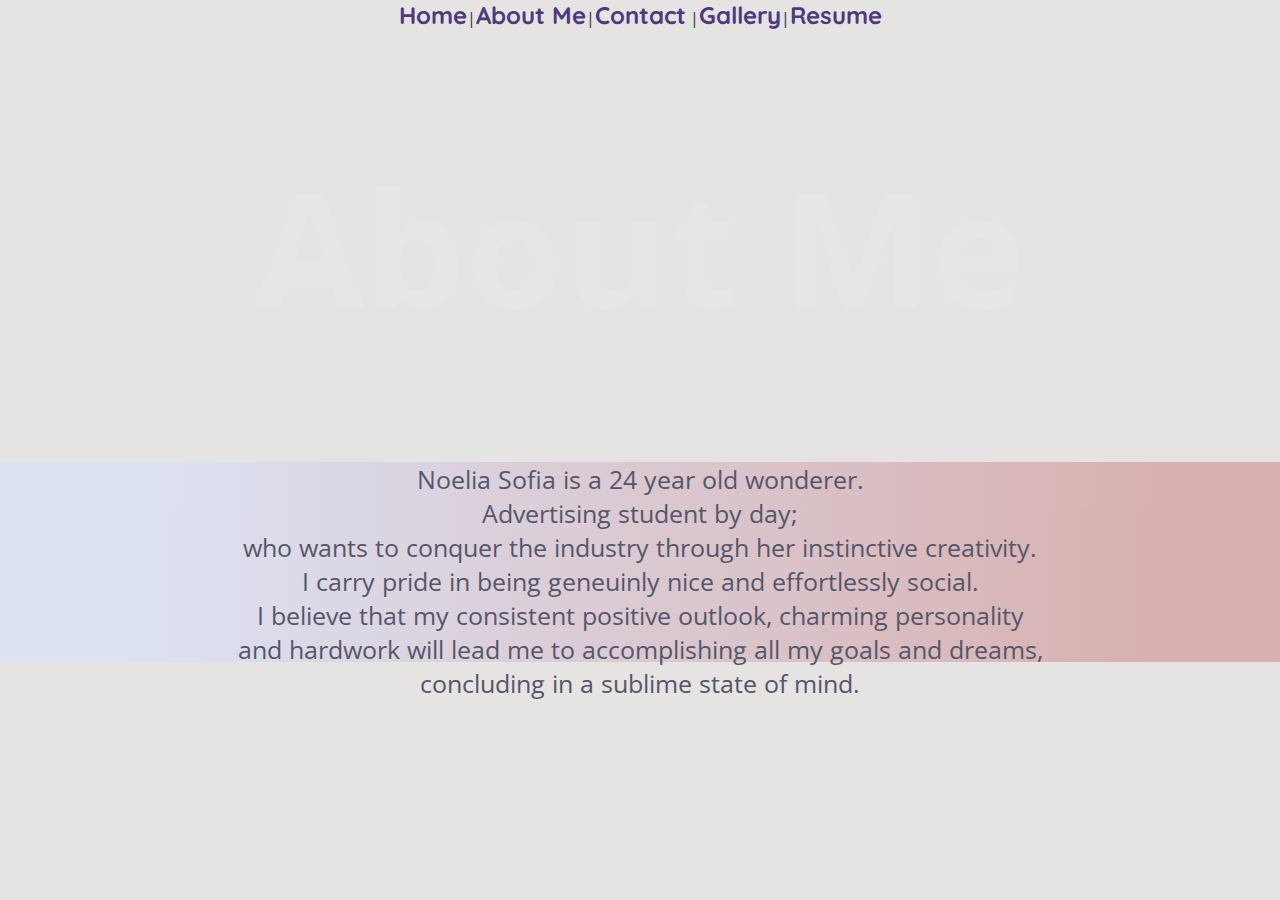
==== about.html @ 2ac58085 "Update about.html" ====
<!doctype html>

<head>
<link href='http://fonts.googleapis.com/css?family=Open+Sans+Condensed:300' rel='stylesheet' type='text/css'>
<link href='http://fonts.googleapis.com/css?family=Quicksand' rel='stylesheet' type='text/css'>
<link href='http://fonts.googleapis.com/css?family=Dancing+Script' rel='stylesheet' type='text/css'>
<link href='style.css' rel='stylesheet'>

<title>Portfolio: About Me</title>

<style>

  body {
   background-image: url(http://i58.tinypic.com/2a9pr7r.jpg);
   background-size: cover;
   background-attachment: fixed;
}

 h1 {
 color: #E6E6E6;
 }
  
section {
  text-align: center;
  font-size: 25px;
  background-color: #DAE2F8;
  opacity: 0.8;
  height: 200px;
  width: 100%;
  
  background: -webkit-linear-gradient(90deg, #DAE2F8 10%, #D6A4A4 90%); /* Chrome 10+, Saf5.1+ */
  background:    -moz-linear-gradient(90deg, #DAE2F8 10%, #D6A4A4 90%); /* FF3.6+ */
  background:     -ms-linear-gradient(90deg, #DAE2F8 10%, #D6A4A4 90%); /* IE10 */
  background:      -o-linear-gradient(90deg, #DAE2F8 10%, #D6A4A4 90%); /* Opera 11.10+ */
  background:         linear-gradient(90deg, #DAE2F8 10%, #D6A4A4 90%); /* W3C */
}

  div {
height: 350px;
}

body {
  margin: 0;
}
</style>
 </head>

<body>   

<nav>
<a href="index.html">Home</a>|<a href="about.html">About Me</a>|<a href="contact.html">Contact</a>
|<a href="gallery.html">Gallery</a>|<a href="resume.html">Resume</a>
</nav>

<h1>About Me</h1>

<section>
<p>Noelia Sofia is a 24 year old wonderer.
<br>Advertising student by day; 
<br>who wants to conquer the industry through her instinctive creativity. 
<br>I carry pride in being geneuinly nice and effortlessly social.
<br>I believe that my consistent positive outlook, charming personality 
<br>and hardwork will lead me to accomplishing all my goals and dreams, 
<br>concluding in a sublime state of mind.</p>
</section>

</body>
---- style.css ----
body{
   background-color: #E5E4E2;
   background-image: url(https://download.unsplash.com/photo-1438216983993-cdcd7dea84ce);
   background-attachment: fixed;
   background-repeat: no-repeat;
   background-size: cover;
   color: #33334C;
   font-family: 'Open Sans Condensed', sans-serif;
   text-align: center;
  }
  
h1 {
 color: #4C3380;
 font-family: 'Open Sans Condensed', sans-serif;
 font-size: 10em;
 text-align: center;
}
h2 {
 color: #4C3380;
 font-family: 'Quicksand', sans-serif;
 font-size: 3em;
 text-align: justify;
}
h3 {
 color: #E6E6E6;
 font-family: 'Quicksand', sans-serif;
 font-size: 2em;
 text-align: center;
}
nav a {
   text-align: center;
   font-family: 'Quicksand', sans-serif;
   color: #4E387E;
   font-size: 1.5em;
   text-decoration: none;
   font-weight: 900;
}
nav a:visited {
color: #FF9999;
}
nav a:hover {
color: #FFFF66;
}
img {
   width: 600px;
}

#intro {
   font-size:24px;

}
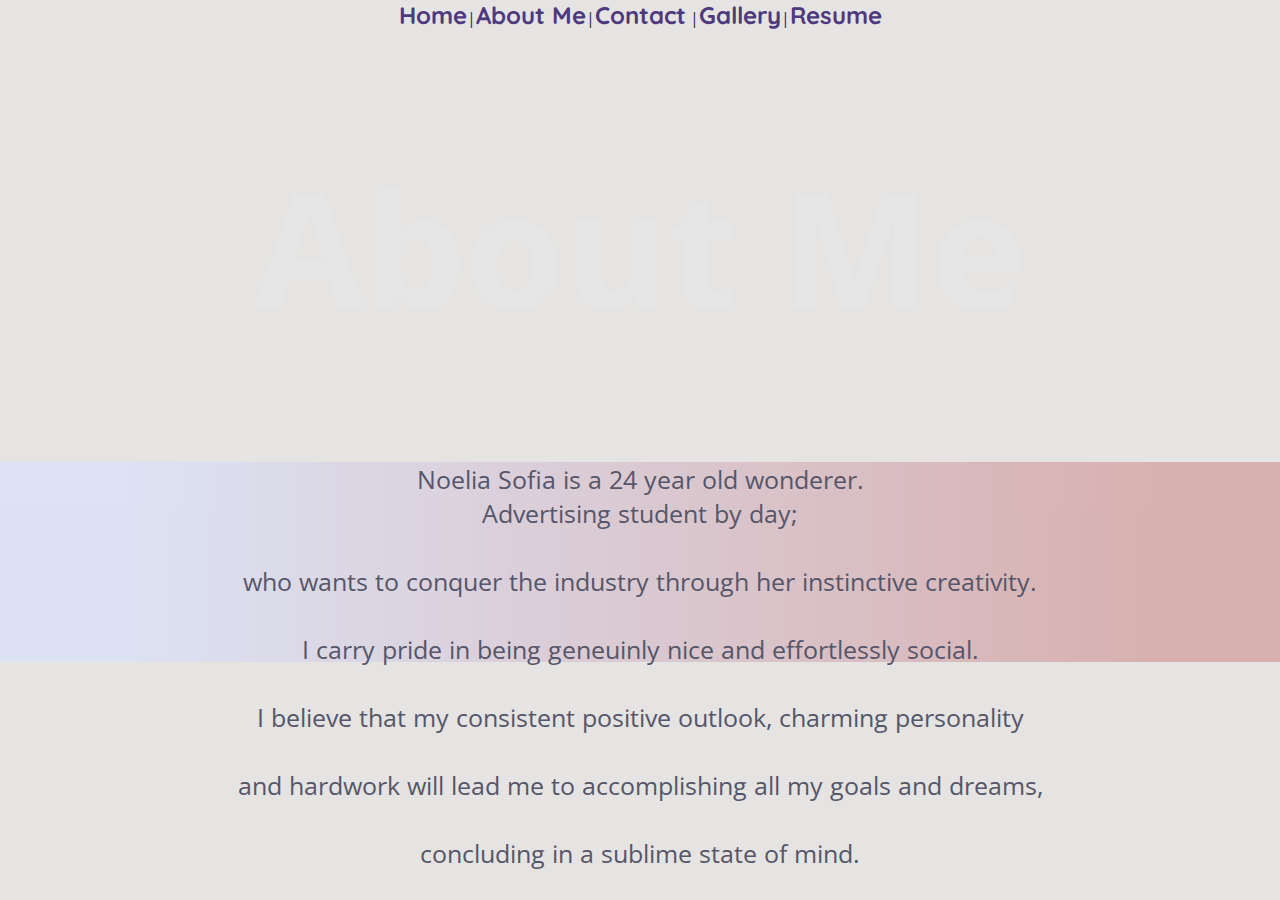
==== commit 29dc3e79: "Update about.html" ====
--- a/about.html
+++ b/about.html
@@ -56,12 +56,13 @@
 
 <section>
 <p>Noelia Sofia is a 24 year old wonderer.
-<br>Advertising student by day; 
-<br>who wants to conquer the industry through her instinctive creativity. 
-<br>I carry pride in being geneuinly nice and effortlessly social.
-<br>I believe that my consistent positive outlook, charming personality 
-<br>and hardwork will lead me to accomplishing all my goals and dreams, 
-<br>concluding in a sublime state of mind.</p>
+<br>Advertising student by day;</br> 
+<br>who wants to conquer the industry through her instinctive creativity.</br>
+<br>I carry pride in being geneuinly nice and effortlessly social.</br>
+<br>I believe that my consistent positive outlook, charming personality</br>
+<br>and hardwork will lead me to accomplishing all my goals and dreams,</br> 
+<br>concluding in a sublime state of mind.</br>
+</p>
 </section>
 
 </body>
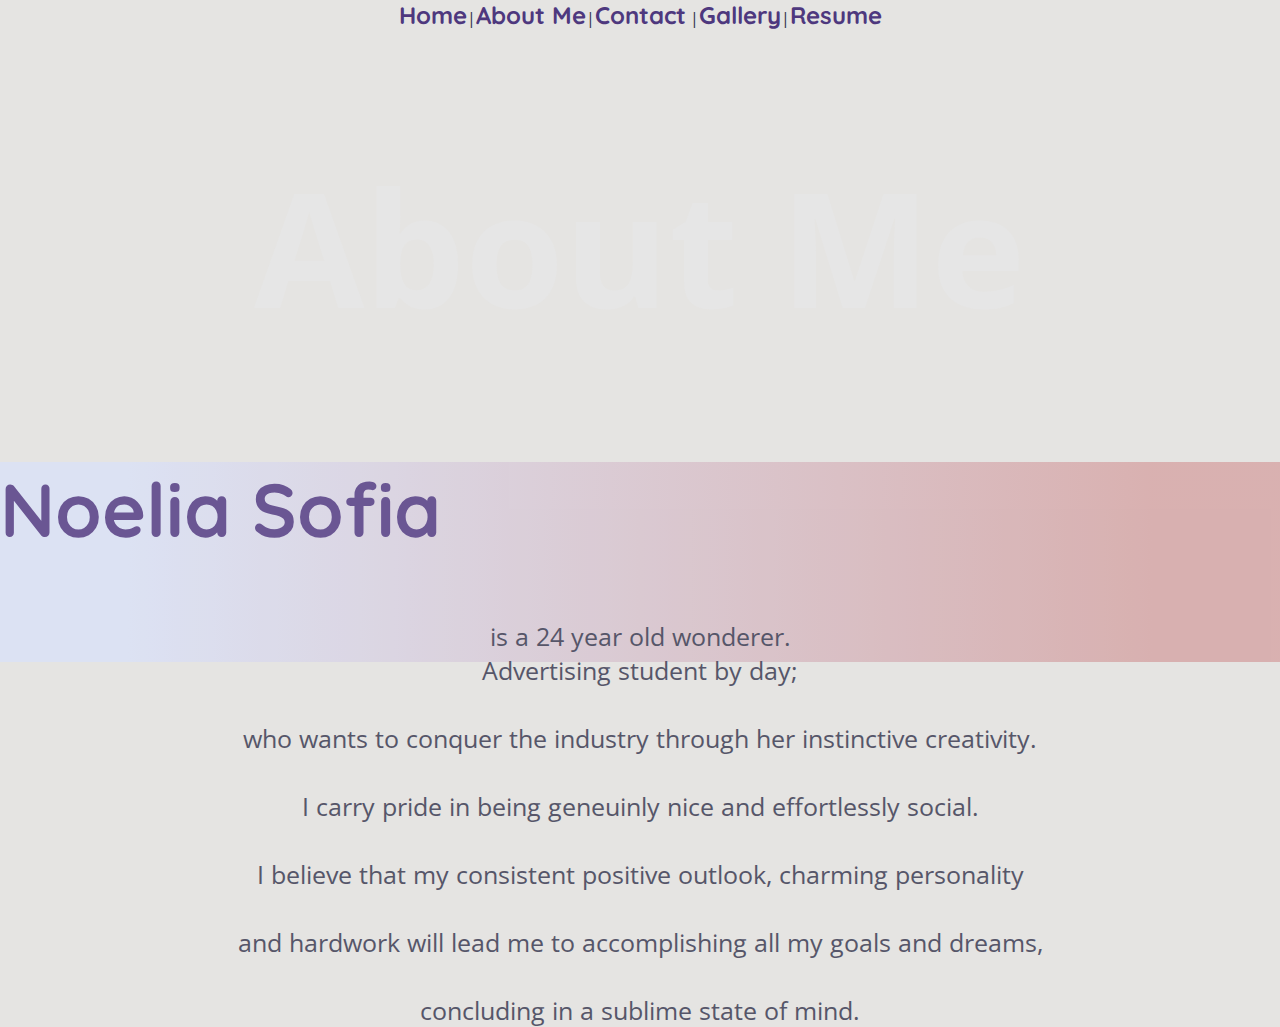
==== commit 024bad0b: "Update about.html" ====
--- a/about.html
+++ b/about.html
@@ -55,7 +55,8 @@
 <h1>About Me</h1>
 
 <section>
-<p>Noelia Sofia is a 24 year old wonderer.
+  <h2>Noelia Sofia</h2>
+<p> is a 24 year old wonderer.
 <br>Advertising student by day;</br> 
 <br>who wants to conquer the industry through her instinctive creativity.</br>
 <br>I carry pride in being geneuinly nice and effortlessly social.</br>
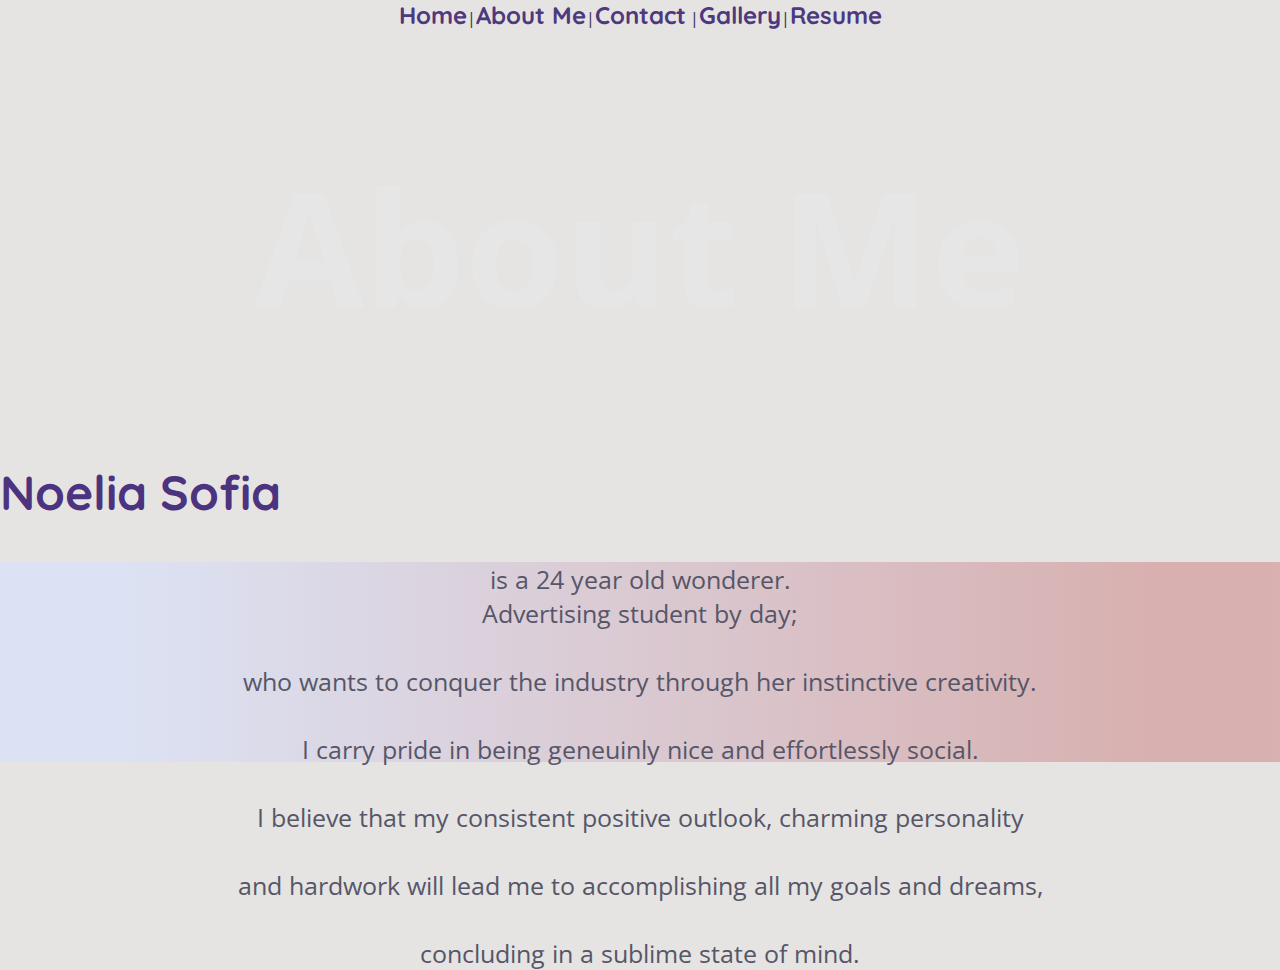
==== commit c8e4d7df: "Update about.html" ====
--- a/about.html
+++ b/about.html
@@ -54,8 +54,8 @@
 
 <h1>About Me</h1>
 
+<h2>Noelia Sofia</h2>
 <section>
-  <h2>Noelia Sofia</h2>
 <p> is a 24 year old wonderer.
 <br>Advertising student by day;</br> 
 <br>who wants to conquer the industry through her instinctive creativity.</br>
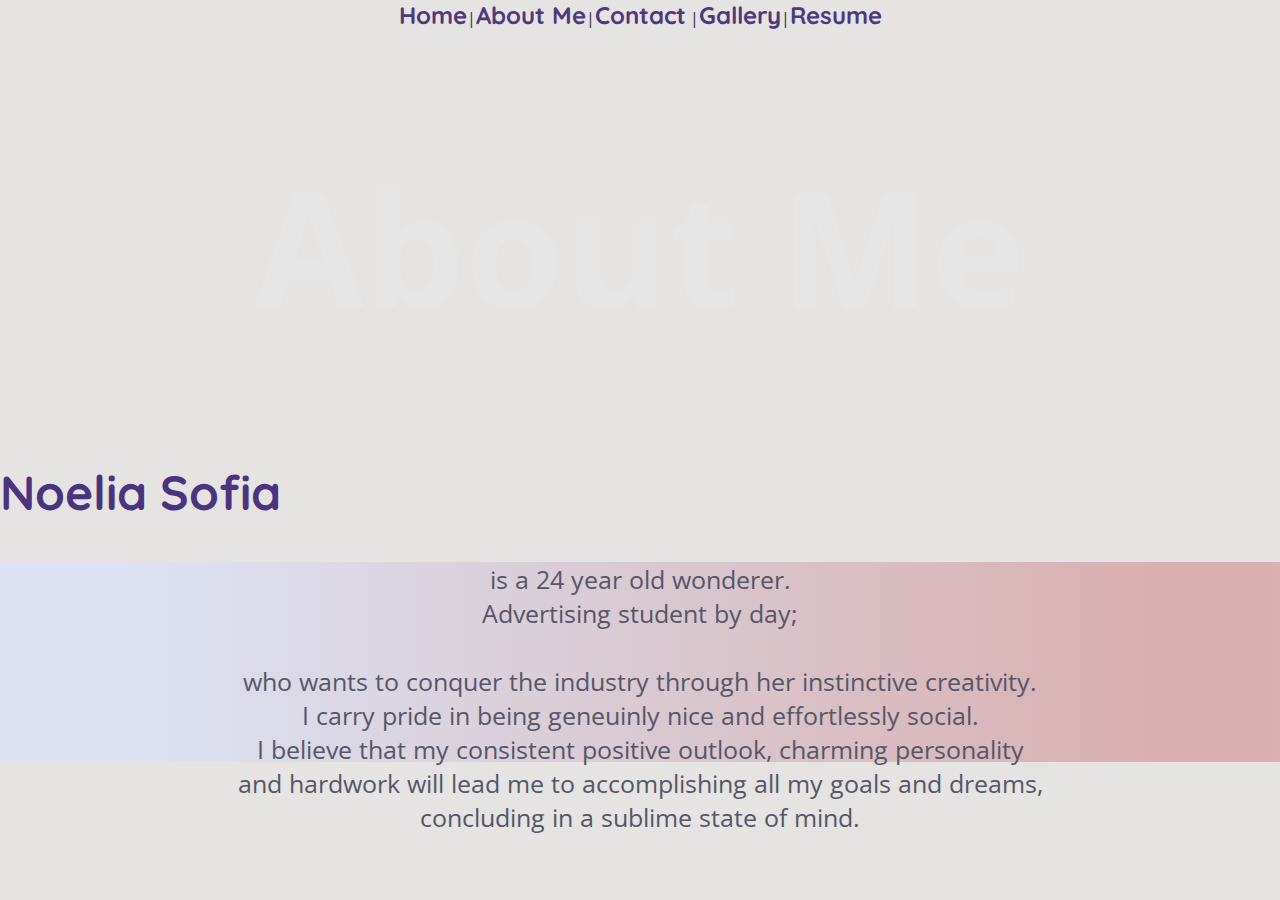
==== commit 630f1e85: "Update about.html" ====
--- a/about.html
+++ b/about.html
@@ -58,11 +58,11 @@
 <section>
 <p> is a 24 year old wonderer.
 <br>Advertising student by day;</br> 
-<br>who wants to conquer the industry through her instinctive creativity.</br>
-<br>I carry pride in being geneuinly nice and effortlessly social.</br>
-<br>I believe that my consistent positive outlook, charming personality</br>
-<br>and hardwork will lead me to accomplishing all my goals and dreams,</br> 
-<br>concluding in a sublime state of mind.</br>
+<br>who wants to conquer the industry through her instinctive creativity.
+<br>I carry pride in being geneuinly nice and effortlessly social.
+<br>I believe that my consistent positive outlook, charming personality
+<br>and hardwork will lead me to accomplishing all my goals and dreams, 
+<br>concluding in a sublime state of mind.
 </p>
 </section>
 
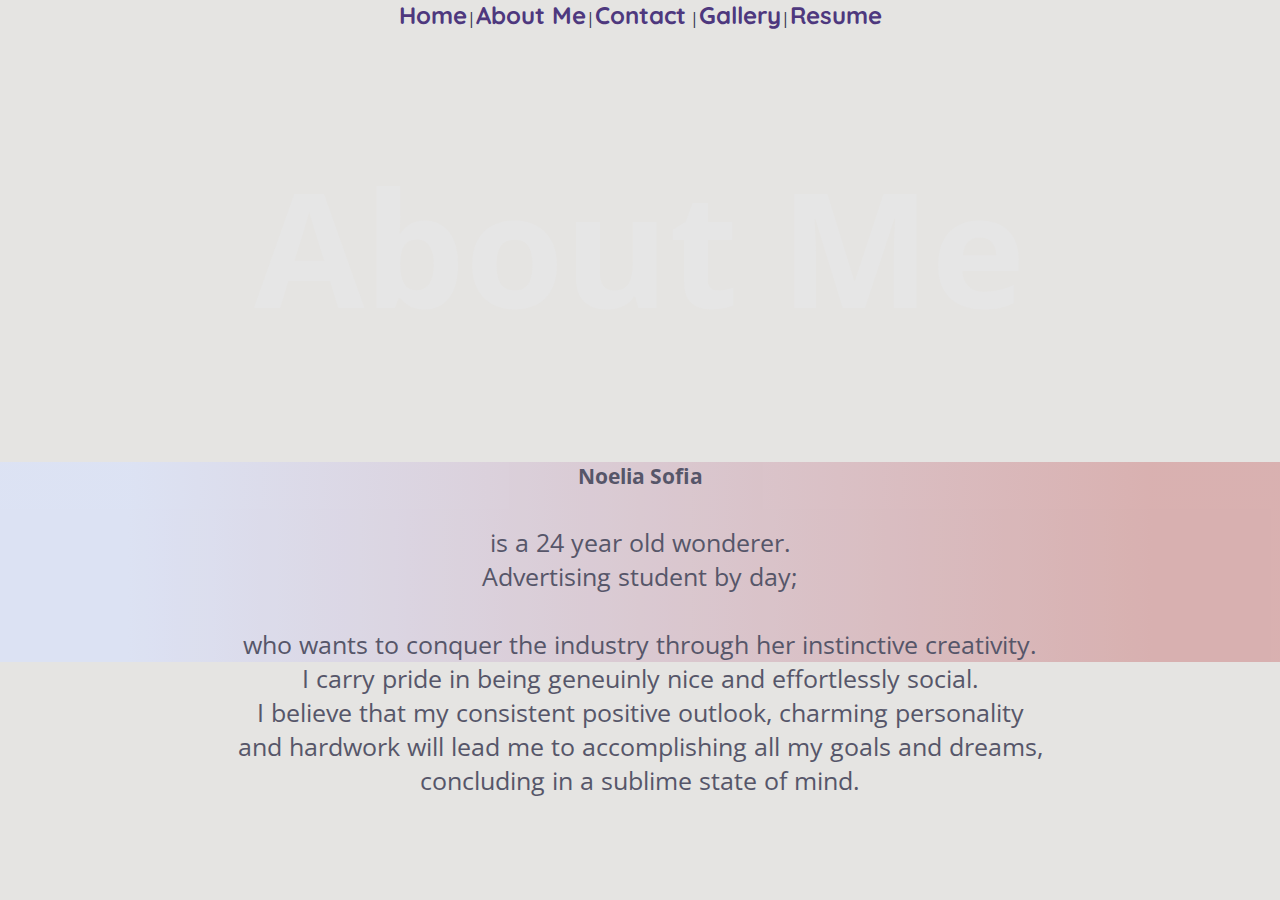
==== commit 0c550b39: "Update about.html" ====
--- a/about.html
+++ b/about.html
@@ -54,8 +54,9 @@
 
 <h1>About Me</h1>
 
-<h2>Noelia Sofia</h2>
+
 <section>
+  <h5>Noelia Sofia</h5>
 <p> is a 24 year old wonderer.
 <br>Advertising student by day;</br> 
 <br>who wants to conquer the industry through her instinctive creativity.
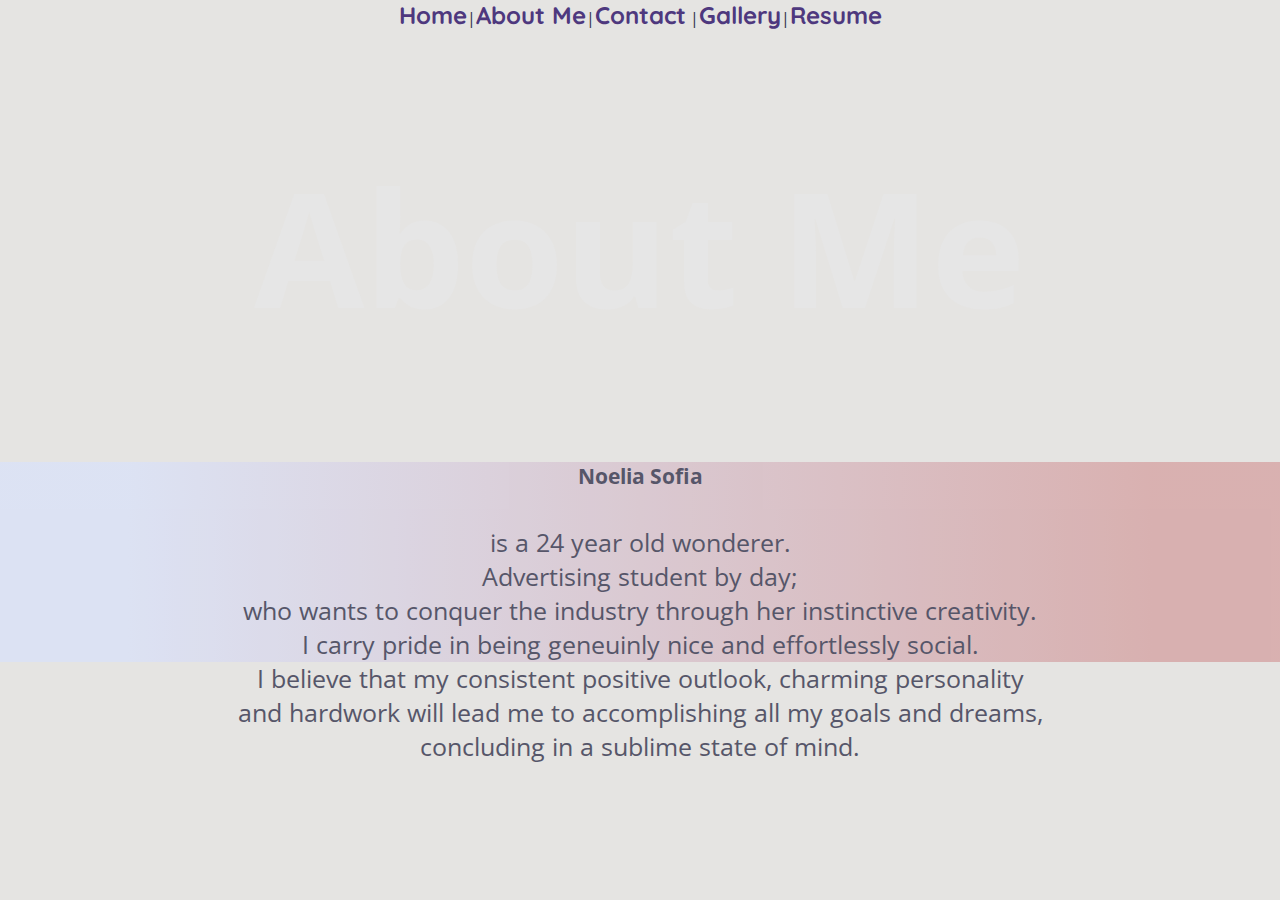
==== commit cd284f61: "Update about.html" ====
--- a/about.html
+++ b/about.html
@@ -57,8 +57,8 @@
 
 <section>
   <h5>Noelia Sofia</h5>
-<p> is a 24 year old wonderer.
-<br>Advertising student by day;</br> 
+<p>is a 24 year old wonderer.
+<br>Advertising student by day;
 <br>who wants to conquer the industry through her instinctive creativity.
 <br>I carry pride in being geneuinly nice and effortlessly social.
 <br>I believe that my consistent positive outlook, charming personality
